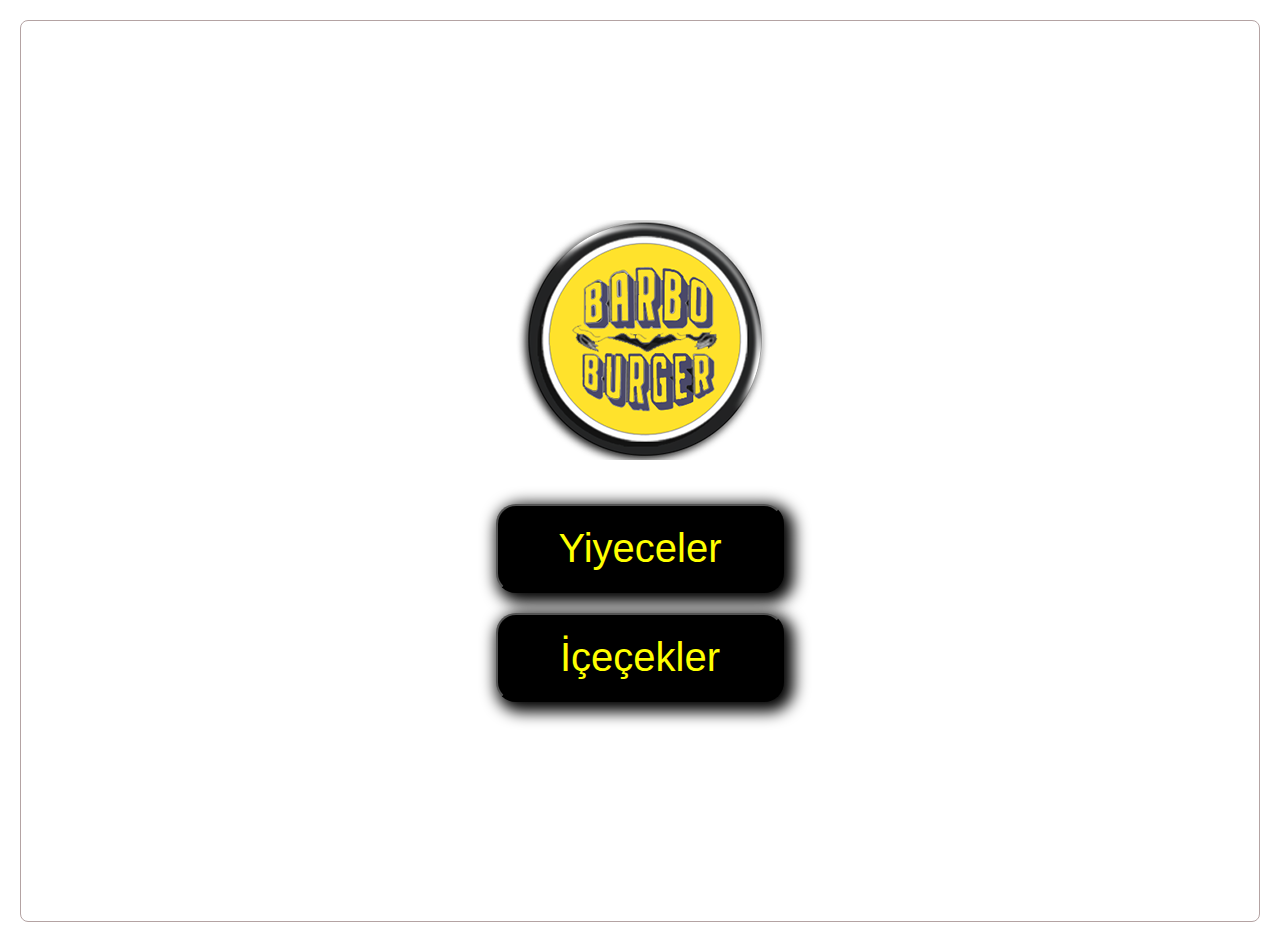
==== q-r/index.html @ e41adb1a "improve" ====
<!DOCTYPE html>
<html lang="en">
  <head>
    <meta charset="UTF-8" />
    <meta http-equiv="X-UA-Compatible" content="IE=edge" />
    <meta name="viewport" content="width=device-width, initial-scale=1.0" />
    <link rel="stylesheet" href="style.css" />
    <title>Document</title>
  </head>
  <body>
    <div class="home-container">
      <div class="home-logo">
        <img class="image-1" src="./images/barbuburger_sar_logo.png" />
      </div>
      <div class="home-things">
        <button class="home-food">Yiyeceler</button>
        <button class="home-drink">İçeçekler</button>
      </div>
    </div>
  </body>
</html>
---- q-r/style.css ----
* {
  margin: 0;
  padding: 0;
}
body {
  display: flex;
  align-items: center;
  justify-content: center;
}
.home-container {
  border: 1px solid rgb(180, 163, 163);
  display: flex;
  align-items: center;
  justify-content: center;
  flex-direction: column;
  width: 100%;
  margin: 20px;
  border-radius: 8px;
  height: 100vh;
}
.home-logo img {
  margin-top: 20px;
}
.home-things {
  display: flex;
  flex-direction: column;
  margin-top: 20px;
  gap: 20px;
}
.home-things {
  margin: 40px;
}
.home-food {
  font-size: 40px;
  border-radius: 20px;
  padding: 20px 60px 20px 60px;
  background-color: black;
  color: yellow;
  -webkit-box-shadow: 5px 5px 15px 5px #000000;
  box-shadow: 5px 5px 15px 5px #000000;
}
.home-drink {
  font-size: 40px;
  border-radius: 20px;
  padding: 20px 60px 20px 60px;
  background-color: black;
  color: yellow;
  -webkit-box-shadow: 5px 5px 15px 5px #000000;
  box-shadow: 5px 5px 15px 5px #000000;
}
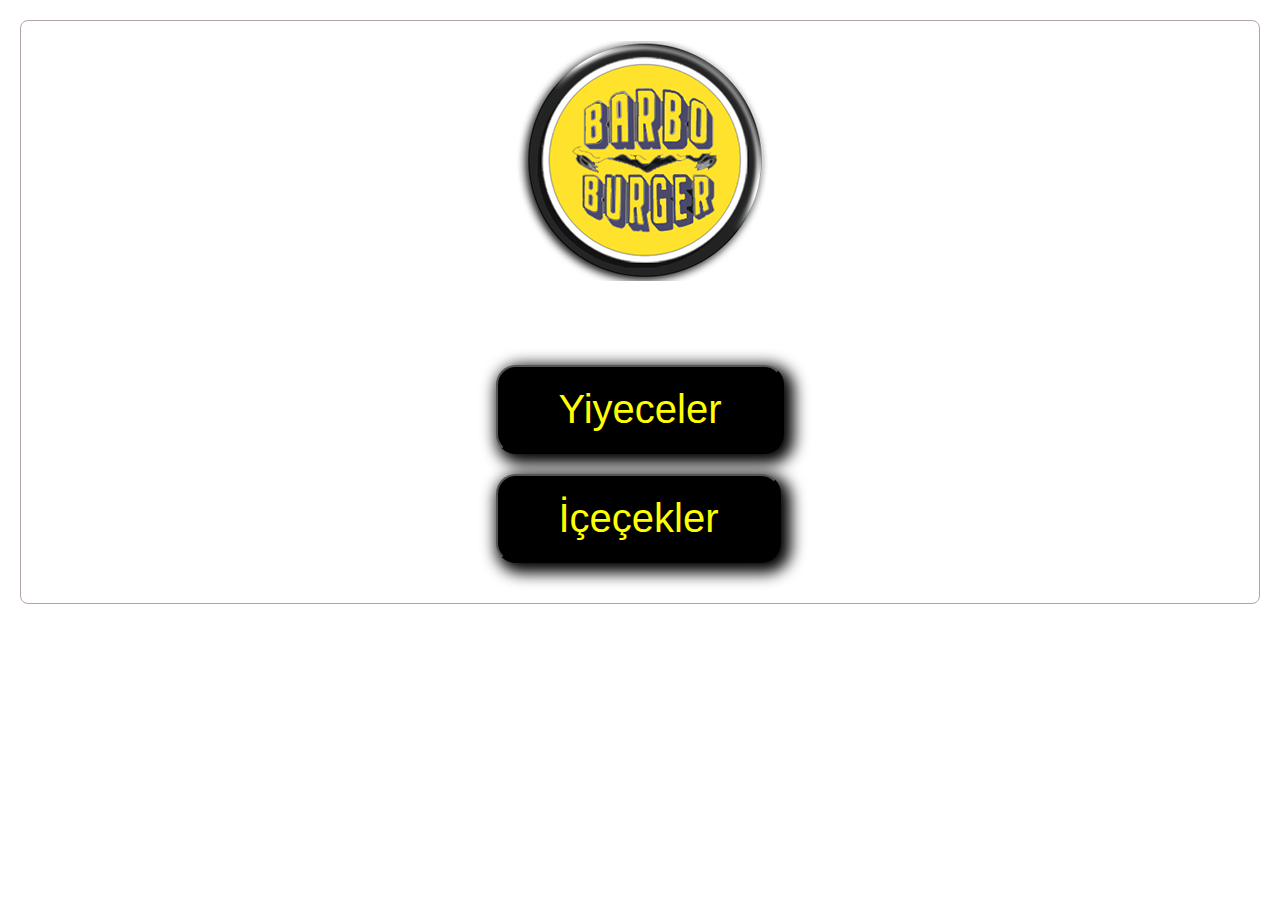
==== commit 489ca42e: "improve" ====
--- a/q-r/index.html
+++ b/q-r/index.html
@@ -13,8 +13,8 @@
         <img class="image-1" src="./images/barbuburger_sar_logo.png" />
       </div>
       <div class="home-things">
-        <button class="home-food">Yiyeceler</button>
-        <button class="home-drink">İçeçekler</button>
+        <a href="./food.html"><button class="home-food">Yiyeceler</button></a>
+        <a href="./drink.html"><button class="home-drink">İçeçekler</button></a>
       </div>
     </div>
   </body>
--- a/q-r/style.css
+++ b/q-r/style.css
@@ -16,10 +16,12 @@
   width: 100%;
   margin: 20px;
   border-radius: 8px;
-  height: 100vh;
+  height: 100%;
+  margin: 20px;
 }
 .home-logo img {
   margin-top: 20px;
+  margin-bottom: 40px;
 }
 .home-things {
   display: flex;
@@ -38,6 +40,7 @@
   color: yellow;
   -webkit-box-shadow: 5px 5px 15px 5px #000000;
   box-shadow: 5px 5px 15px 5px #000000;
+  cursor: pointer;
 }
 .home-drink {
   font-size: 40px;
@@ -47,4 +50,28 @@
   color: yellow;
   -webkit-box-shadow: 5px 5px 15px 5px #000000;
   box-shadow: 5px 5px 15px 5px #000000;
+  cursor: pointer;
 }
+.food-item {
+  width: 100%;
+  font-size: 40px;
+  border-radius: 20px;
+  padding: 20px 60px 20px 60px;
+  background-color: black;
+  color: yellow;
+  -webkit-box-shadow: 5px 5px 15px 5px #000000;
+  box-shadow: 5px 5px 15px 5px #000000;
+  cursor: pointer;
+}
+.pizza-container {
+  border: 1px solid blue;
+}
+.pizza-box {
+  border: 1px solid red;
+  display: flex;
+  flex-direction: column;
+}
+.pizza-desc {
+  display: flex;
+  justify-content: space-between;
+}
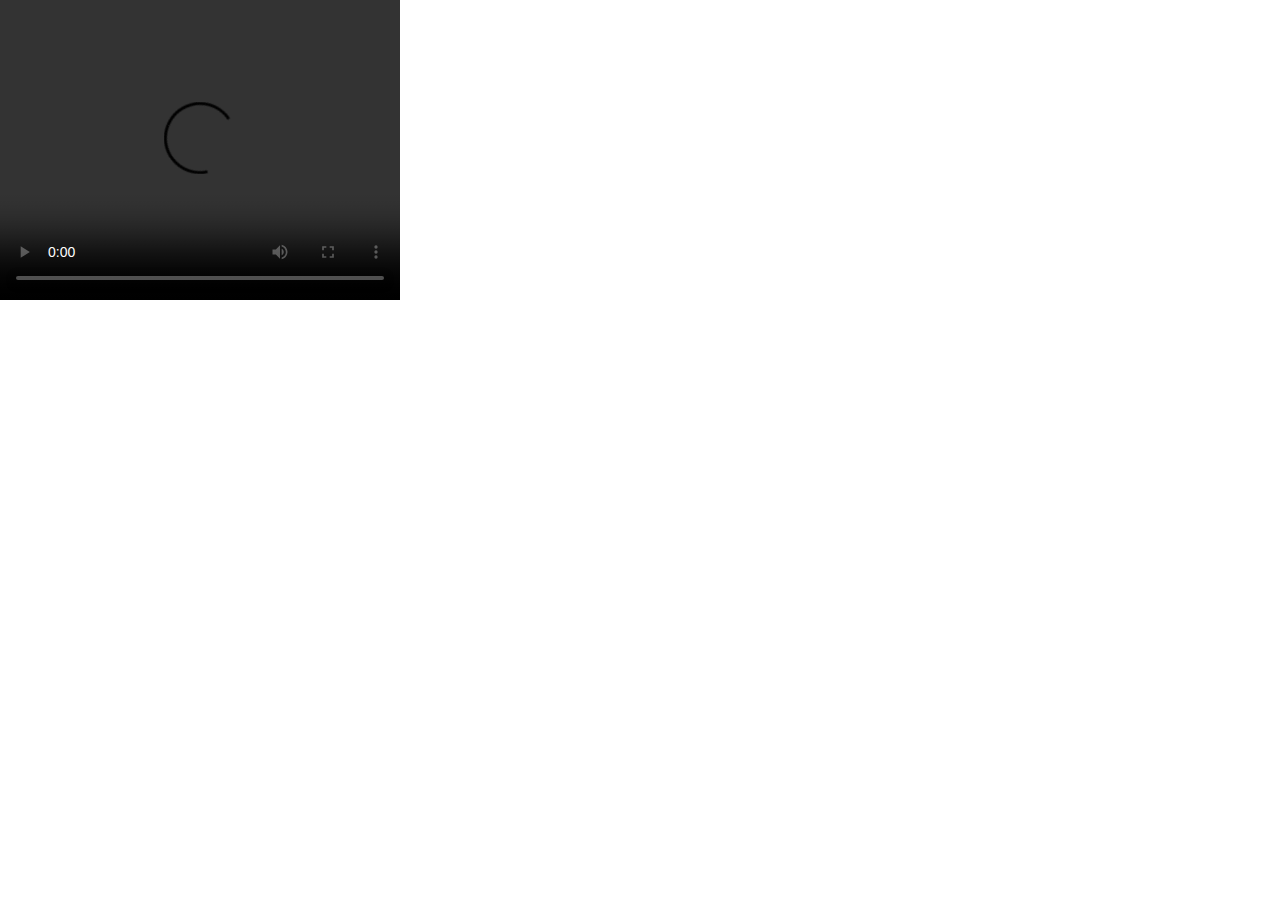
==== commit 07e2a8b4: "improve" ====
--- a/q-r/index.html
+++ b/q-r/index.html
@@ -6,16 +6,51 @@
     <meta name="viewport" content="width=device-width, initial-scale=1.0" />
     <link rel="stylesheet" href="style.css" />
     <title>Document</title>
+    <style>
+      #otherContent {
+        display: none;
+      }
+    </style>
   </head>
   <body>
-    <div class="home-container">
-      <div class="home-logo">
-        <img class="image-1" src="./images/barbuburger_sar_logo.png" />
-      </div>
-      <div class="home-things">
-        <a href="./food.html"><button class="home-food">Yiyeceler</button></a>
-        <a href="./drink.html"><button class="home-drink">İçeçekler</button></a>
+    <div>
+      <video
+        id="myVideo"
+        preload="auto"
+        controls
+        autoplay
+        width="400"
+        height="300"
+      >
+        <source
+          src="./video/Restoran ve diğer 2 sayfa - Kişisel - Microsoft​ Edge 2023-05-17 12-07-09.mp4"
+          type="video/mp4"
+        />
+        <!-- Alternatif video formatları için buraya eklemeler yapabilirsiniz -->
+      </video>
+    </div>
+    <div id="otherContent" class="home">
+      <div class="home-container">
+        <div class="home-logo">
+          <img class="image-1" src="./images/barbuburger_sar_logo.png" />
+        </div>
+        <div class="home-things">
+          <a href="./food.html"><button class="home-food">Yiyeceler</button></a>
+          <a href="./drink.html"
+            ><button class="home-drink">İçeçekler</button></a
+          >
+        </div>
       </div>
     </div>
+
+    <script>
+      var video = document.getElementById("myVideo");
+      var otherContent = document.getElementById("otherContent");
+
+      video.onended = function () {
+        otherContent.style.display = "block";
+        video.style.display = "none";
+      };
+    </script>
   </body>
 </html>
--- a/q-r/style.css
+++ b/q-r/style.css
@@ -2,10 +2,11 @@
   margin: 0;
   padding: 0;
 }
-body {
+.home {
   display: flex;
   align-items: center;
   justify-content: center;
+  flex-direction: column;
 }
 .home-container {
   border: 1px solid rgb(180, 163, 163);
@@ -18,6 +19,7 @@
   border-radius: 8px;
   height: 100%;
   margin: 20px;
+  background-image: url(./images/wp3172684.webp);
 }
 .home-logo img {
   margin-top: 20px;
@@ -64,14 +66,40 @@
   cursor: pointer;
 }
 .pizza-container {
-  border: 1px solid blue;
+  display: flex;
+  flex-direction: column;
+  align-items: center;
+  width: 100%;
+  margin: 20px;
+  border-radius: 8px;
 }
 .pizza-box {
-  border: 1px solid red;
   display: flex;
   flex-direction: column;
+  gap: 20px;
+  width: 90%;
+  margin-bottom: 10px;
 }
 .pizza-desc {
   display: flex;
   justify-content: space-between;
 }
+.pizza-title {
+  margin-top: 20px;
+  margin-bottom: 40px;
+  font-weight: bold;
+  font-size: xx-large;
+  font-style: italic;
+}
+.pizza-name {
+  margin-bottom: 20px;
+  font-weight: bold;
+  font-size: x-large;
+}
+.pizza-box img {
+  width: 100%;
+  height: auto;
+}
+.pizza-left {
+  text-align: start;
+}
